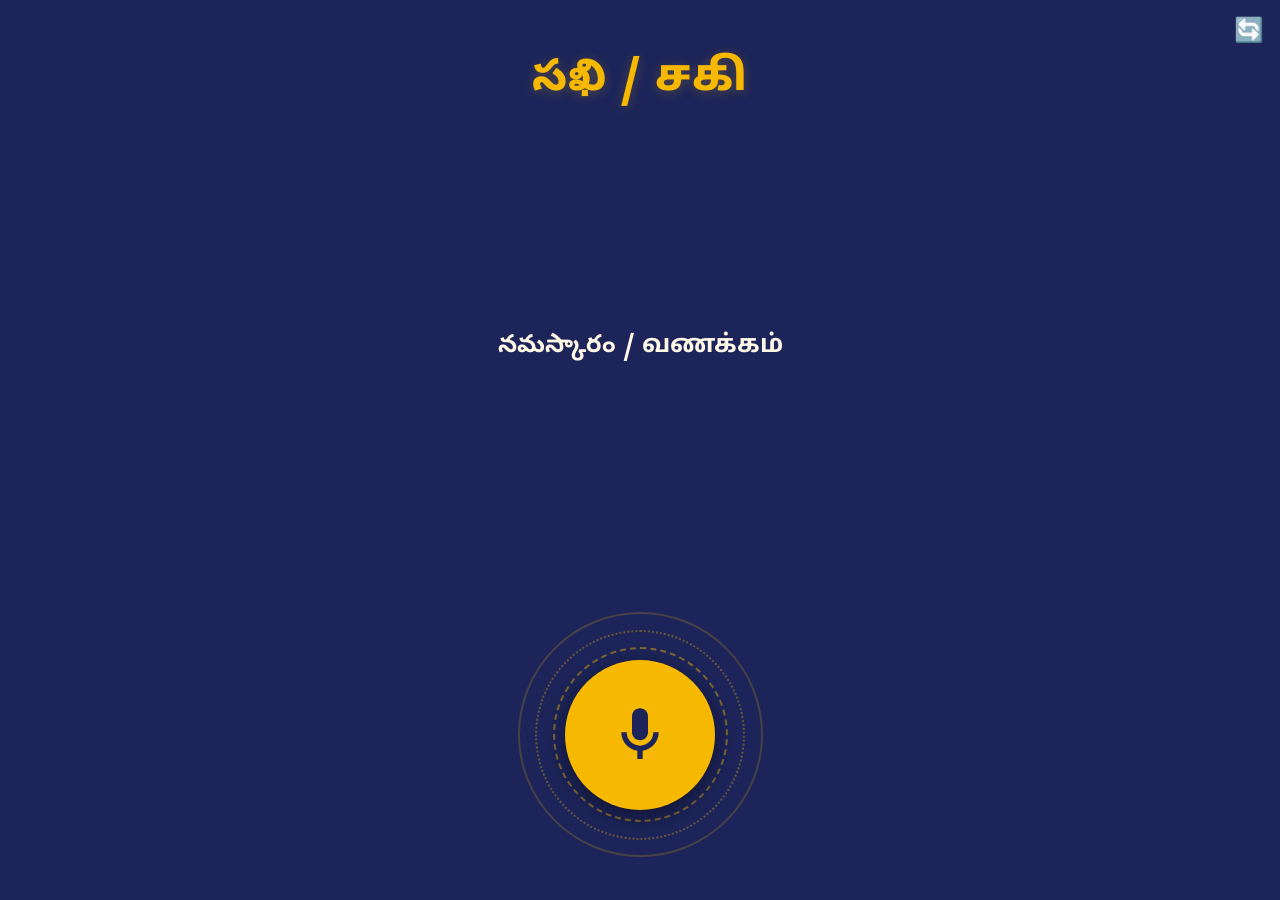
==== index.html @ 3a9aaf42 "Initial commit" ====
<!DOCTYPE html>
<html lang="te">
<head>
  <meta charset="UTF-8">
  <meta name="viewport" content="width=device-width, initial-scale=1.0, maximum-scale=1.0, user-scalable=no">
  <title>సఖి / சகி</title>
  <link rel="preconnect" href="https://fonts.googleapis.com">
  <link rel="preconnect" href="https://fonts.gstatic.com" crossorigin>
  <link href="https://fonts.googleapis.com/css2?family=Noto+Sans+Telugu:wght@400;600;700;800&family=Noto+Sans+Tamil:wght@400;600;700;800&display=swap" rel="stylesheet">
  <style>
    :root {
      --bg-color: #1c2459;
      --text-color: #fff8e7;
      --marigold: #f6b800;
      --rose: #e0457b;
      --white: #ffffff;
      --card-bg: rgba(255, 248, 231, 0.08);
      --border-color: rgba(246, 184, 0, 0.4);
    }

    * {
      box-sizing: border-box;
      margin: 0;
      padding: 0;
      -webkit-tap-highlight-color: transparent;
    }

    body {
      background-color: var(--bg-color);
      color: var(--text-color);
      font-family: 'Noto Sans Telugu', 'Noto Sans Tamil', sans-serif;
      min-height: 100vh;
      min-height: 100dvh;
      display: flex;
      flex-direction: column;
      align-items: center;
      justify-content: space-between;
      padding: 1.5rem 1rem;
      text-align: center;
      overflow-x: hidden;
      position: relative;
    }

    .reset-btn {
      position: absolute;
      top: 1rem;
      right: 1rem;
      font-size: 1.5rem;
      background: none;
      border: none;
      cursor: pointer;
      color: var(--text-color);
      transition: transform 0.2s;
    }
    .reset-btn:active {
      transform: rotate(90deg);
    }

    .app-container {
      width: 100%;
      max-width: 480px;
      display: flex;
      flex-direction: column;
      align-items: center;
      justify-content: space-between;
      flex: 1;
      gap: 1.25rem;
      margin-top: 2rem;
    }

    .header-section {
      width: 100%;
      display: flex;
      flex-direction: column;
      align-items: center;
      gap: 0.5rem;
    }

    .app-title {
      font-size: 2.75rem;
      font-weight: 800;
      color: var(--marigold);
      letter-spacing: 1px;
      line-height: 1.2;
      text-shadow: 0 2px 12px rgba(246, 184, 0, 0.25);
    }

    .caption-box {
      width: 100%;
      min-height: 5.5rem;
      display: flex;
      align-items: center;
      justify-content: center;
      padding: 0.5rem 1rem;
    }

    .caption-text {
      font-size: clamp(1.2rem, 4vw, 1.55rem);
      font-weight: 700;
      line-height: 1.6;
      color: var(--text-color);
      transition: color 0.3s ease;
      white-space: normal;
      word-wrap: break-word;
      overflow-wrap: break-word;
      text-align: center;
      max-width: 340px;
      margin: 0 auto;
    }

    .docs-container {
      width: 100%;
      display: flex;
      flex-wrap: wrap;
      justify-content: center;
      gap: 0.5rem;
      padding: 0 0.25rem;
      transition: opacity 0.3s ease;
    }

    .docs-container.hidden {
      display: none;
    }

    .doc-card {
      background: var(--card-bg);
      border: 2px solid var(--border-color);
      border-radius: 12px;
      padding: 0.6rem 0.4rem;
      display: flex;
      flex-direction: column;
      align-items: center;
      justify-content: center;
      gap: 0.25rem;
      min-width: 75px;
      flex: 1 1 calc(31% - 0.5rem);
      max-width: 105px;
    }

    .doc-emoji {
      font-size: 1.85rem;
      line-height: 1;
    }

    .doc-label {
      font-size: 0.82rem;
      font-weight: 700;
      color: var(--text-color);
      line-height: 1.25;
      text-align: center;
      white-space: normal;
      word-break: break-word;
    }

    .place-box {
      width: 100%;
      background: rgba(246, 184, 0, 0.1);
      border-left: 5px solid var(--marigold);
      border-radius: 8px;
      padding: 1rem 1.25rem;
      text-align: left;
      font-size: 1.15rem;
      font-weight: 600;
      line-height: 1.6;
      color: var(--text-color);
    }

    .place-box.hidden {
      display: none;
    }

    .voice-control-area {
      position: relative;
      display: flex;
      flex-direction: column;
      align-items: center;
      justify-content: center;
      margin: 1.5rem 0 1rem;
      width: 100%;
    }

    .mic-wrapper {
      position: relative;
      width: 250px;
      height: 250px;
      display: flex;
      align-items: center;
      justify-content: center;
    }

    .ring {
      position: absolute;
      border-radius: 50%;
      pointer-events: none;
      box-sizing: border-box;
      transition: all 0.4s ease;
    }

    .ring-1 {
      width: 175px;
      height: 175px;
      border: 2px dashed rgba(246, 184, 0, 0.45);
    }

    .ring-2 {
      width: 210px;
      height: 210px;
      border: 2px dotted rgba(246, 184, 0, 0.35);
    }

    .ring-3 {
      width: 245px;
      height: 245px;
      border: 2px solid rgba(246, 184, 0, 0.2);
    }

    .mic-button {
      width: 150px;
      height: 150px;
      border-radius: 50%;
      background-color: var(--marigold);
      color: #1c2459;
      border: none;
      cursor: pointer;
      display: flex;
      align-items: center;
      justify-content: center;
      position: relative;
      z-index: 5;
      box-shadow: 0 6px 20px rgba(0, 0, 0, 0.45);
      transition: transform 0.2s ease, background-color 0.3s ease, box-shadow 0.3s ease;
    }

    .mic-button:focus-visible {
      outline: 4px solid var(--white);
      outline-offset: 6px;
    }

    .mic-button:active {
      transform: scale(0.95);
    }

    .mic-icon {
      width: 64px;
      height: 64px;
      fill: #1c2459;
      transition: fill 0.3s ease;
    }

    .spinner-ring {
      display: none;
      position: absolute;
      width: 140px;
      height: 140px;
      border-radius: 50%;
      border: 6px solid rgba(28, 36, 89, 0.2);
      border-top-color: #1c2459;
      animation: spin 1s linear infinite;
    }

    .replay-button {
      background: transparent;
      border: 2px solid var(--border-color);
      color: var(--text-color);
      font-family: inherit;
      font-size: 1.15rem;
      font-weight: 700;
      padding: 0.65rem 1.6rem;
      border-radius: 9999px;
      cursor: pointer;
      display: inline-flex;
      align-items: center;
      gap: 0.5rem;
      margin-top: 0.75rem;
      transition: all 0.2s ease;
    }

    .replay-button:hover {
      background: rgba(246, 184, 0, 0.15);
      border-color: var(--marigold);
    }

    .replay-button:focus-visible {
      outline: 3px solid var(--marigold);
      outline-offset: 4px;
    }

    .replay-button:active {
      transform: scale(0.97);
    }

    .replay-button.hidden {
      visibility: hidden;
      opacity: 0;
      display: none;
    }

    .lang-buttons {
      display: flex;
      gap: 1.5rem;
      margin-top: 1rem;
      justify-content: center;
    }

    .lang-buttons.hidden {
      display: none;
    }

    .lang-btn {
      background: var(--card-bg);
      border: 2px solid var(--border-color);
      color: var(--text-color);
      padding: 0.75rem 1.5rem;
      border-radius: 8px;
      font-weight: bold;
      cursor: pointer;
      font-size: 1.35rem;
      font-family: inherit;
    }

    .lang-btn:hover {
      background: rgba(246, 184, 0, 0.15);
    }

    body.listening .mic-button {
      background-color: var(--rose);
      box-shadow: 0 0 30px rgba(224, 69, 123, 0.6);
    }

    body.listening .mic-icon { fill: var(--white); }
    body.listening .ring-1 { border: 3px solid var(--rose); animation: pulse-rose-1 1.6s cubic-bezier(0.25, 0.46, 0.45, 0.94) infinite; }
    body.listening .ring-2 { border: 2px solid var(--rose); animation: pulse-rose-2 1.6s cubic-bezier(0.25, 0.46, 0.45, 0.94) infinite 0.25s; }
    body.listening .ring-3 { border: 2px solid var(--rose); animation: pulse-rose-3 1.6s cubic-bezier(0.25, 0.46, 0.45, 0.94) infinite 0.5s; }

    body.thinking .mic-button { background-color: var(--marigold); }
    body.thinking .spinner-ring { display: block; }
    body.thinking .mic-icon { opacity: 0.35; }
    body.thinking .ring { opacity: 0.2; }

    body.speaking .mic-button { background-color: var(--marigold); }
    body.speaking .ring-1 { border: 3px solid var(--white); animation: pulse-white-1 1.8s ease-out infinite; }
    body.speaking .ring-2 { border: 2px solid var(--white); animation: pulse-white-2 1.8s ease-out infinite 0.3s; }
    body.speaking .ring-3 { border: 2px solid var(--white); animation: pulse-white-3 1.8s ease-out infinite 0.6s; }

    @keyframes spin { from { transform: rotate(0deg); } to { transform: rotate(360deg); } }
    @keyframes pulse-rose-1 { 0% { transform: scale(0.9); opacity: 0.9; } 50% { transform: scale(1.08); opacity: 0.5; } 100% { transform: scale(0.9); opacity: 0.9; } }
    @keyframes pulse-rose-2 { 0% { transform: scale(0.92); opacity: 0.7; } 50% { transform: scale(1.12); opacity: 0.35; } 100% { transform: scale(0.92); opacity: 0.7; } }
    @keyframes pulse-rose-3 { 0% { transform: scale(0.95); opacity: 0.5; } 50% { transform: scale(1.18); opacity: 0.15; } 100% { transform: scale(0.95); opacity: 0.5; } }
    @keyframes pulse-white-1 { 0% { transform: scale(1); opacity: 0.9; } 100% { transform: scale(1.15); opacity: 0; } }
    @keyframes pulse-white-2 { 0% { transform: scale(1); opacity: 0.8; } 100% { transform: scale(1.25); opacity: 0; } }
    @keyframes pulse-white-3 { 0% { transform: scale(1); opacity: 0.6; } 100% { transform: scale(1.35); opacity: 0; } }

    @media (prefers-reduced-motion: reduce) {
      .ring, .mic-button, .spinner-ring { animation: none !important; transition: none !important; }
    }
  </style>
</head>
<body class="idle">
  <button id="reset-btn" class="reset-btn" aria-label="Reset">🔄</button>
  <div class="app-container">
    <header class="header-section">
      <h1 class="app-title" id="app-title-el">సఖి / சகி</h1>
    </header>

    <section class="caption-box" aria-live="polite">
      <div id="caption" class="caption-text">నమస్కారం / வணக்கம்</div>
    </section>

    <section id="docs-container" class="docs-container hidden" aria-label="Documents"></section>
    <section id="place-box" class="place-box hidden" aria-live="polite"></section>

    <div id="lang-buttons" class="lang-buttons hidden">
      <button class="lang-btn" data-lang="te">తెలుగు</button>
      <button class="lang-btn" data-lang="ta">தமிழ்</button>
    </div>

    <div class="voice-control-area">
      <div class="mic-wrapper">
        <div class="ring ring-1"></div>
        <div class="ring ring-2"></div>
        <div class="ring ring-3"></div>
        <button id="mic-btn" class="mic-button" type="button" aria-label="మాట్లాడండి">
          <svg class="mic-icon" viewBox="0 0 24 24" focusable="false" aria-hidden="true">
            <path d="M12 14c1.66 0 3-1.34 3-3V5c0-1.66-1.34-3-3-3S9 3.34 9 5v6c0 1.66 1.34 3 3 3z"/>
            <path d="M17 11c0 2.76-2.24 5-5 5s-5-2.24-5-5H5c0 3.53 2.61 6.43 6 6.92V21h2v-3.08c3.39-.49 6-3.39 6-6.92h-2z"/>
          </svg>
          <div class="spinner-ring" aria-hidden="true"></div>
        </button>
      </div>

      <button id="replay-btn" class="replay-button hidden" type="button">
        🔁 మళ్ళీ చెప్పండి
      </button>
    </div>
  </div>

  <script>
    (function () {
      const body = document.body;
      const micBtn = document.getElementById('mic-btn');
      const replayBtn = document.getElementById('replay-btn');
      const resetBtn = document.getElementById('reset-btn');
      const captionEl = document.getElementById('caption');
      const docsContainer = document.getElementById('docs-container');
      const placeBox = document.getElementById('place-box');
      const langButtonsBox = document.getElementById('lang-buttons');
      const appTitleEl = document.getElementById('app-title-el');

      let conversationHistory = [];
      let currentState = 'idle'; // idle | listening | thinking | speaking
      let lastSpokenText = '';
      let currentAudio = null;
      let currentLang = null; // null | 'te' | 'ta'
      let detectRetries = 0;

      let mediaStream = null;
      let mediaRecorder = null;
      let audioChunks = [];
      let audioContext = null;
      let analyser = null;
      let silenceCheckInterval = null;
      let maxRecordingTimeout = null;
      let hasDetectedSpeech = false;
      let silenceStartTime = null;

      const UI_CONFIG = {
        "te": {
            "welcome_text": "నమస్కారం అమ్మా, నేను సఖిని. మీకు సహాయం చేస్తాను. ముందుగా చెప్పండి, మీ భర్త చనిపోయారా?",
            "ui_strings": {
                "idle": "నమస్కారం",
                "repeat": "🔁 మళ్ళీ వినండి",
                "didnt_hear": "మీరు చెప్పింది వినపడలేదు.",
                "error": "ఏదో తప్పు జరిగింది."
            },
            "doc_labels": {
                "aadhaar": { emoji: '🪪', label: 'ఆధార్ కార్డు' },
                "deathcert": { emoji: '📜', label: 'మరణ ధృవీకరణ పత్రం' },
                "ration": { emoji: '🍚', label: 'రేషన్ కార్డు' },
                "passbook": { emoji: '🏦', label: 'బ్యాంకు పాస్ బుక్' },
                "photo": { emoji: '📷', label: 'పాస్ పోర్ట్ ఫోటో' }
            }
        },
        "ta": {
            "welcome_text": "வணக்கம் அம்மா, நான் சகி. உங்களுக்கு உதவுகிறேன். முதலில் சொல்லுங்கள், உங்கள் கணவர் இறந்துவிட்டாரா?",
            "ui_strings": {
                "idle": "வணக்கம்",
                "repeat": "🔁 மீண்டும் சொல்லுங்கள்",
                "didnt_hear": "நீங்கள் சொல்வது கேட்கவில்லை.",
                "error": "ஏதோ தவறு நடந்துவிட்டது."
            },
            "doc_labels": {
                "aadhaar": { emoji: '🪪', label: 'ஆதார் அட்டை' },
                "deathcert": { emoji: '📜', label: 'இறப்பு சான்றிதழ்' },
                "ration": { emoji: '🍚', label: 'ரேஷன் அட்டை' },
                "passbook": { emoji: '🏦', label: 'வங்கி புத்தகம்' },
                "photo": { emoji: '📷', label: 'பாஸ்போர்ட் புகைப்படம்' }
            }
        }
      };

      function setState(newState) {
        currentState = newState;
        body.className = newState;
      }

      function setCaption(text) {
        captionEl.textContent = text;
      }

      function stopCurrentAudio() {
        if (currentAudio) {
          try {
            currentAudio.pause();
            currentAudio.currentTime = 0;
          } catch (e) {}
          currentAudio = null;
        }
      }

      async function speakText(text, onEndedCallback, langOverride) {
        stopCurrentAudio();
        setState('speaking');

        try {
          const langToUse = langOverride || currentLang || 'te';
          const res = await fetch('/api/tts', {
            method: 'POST',
            headers: { 'Content-Type': 'application/json' },
            body: JSON.stringify({ text: text, lang: langToUse })
          });

          if (!res.ok) throw new Error('TTS network error: ' + res.status);

          const blob = await res.blob();
          const audioUrl = URL.createObjectURL(blob);
          const audio = new Audio(audioUrl);
          currentAudio = audio;

          audio.onended = function () {
            currentAudio = null;
            if (onEndedCallback) {
              onEndedCallback();
            } else {
              setState('idle');
            }
          };

          audio.onerror = function () {
            currentAudio = null;
            setState('idle');
            if (onEndedCallback) onEndedCallback();
          };

          await audio.play();
        } catch (err) {
          console.error('TTS playback error:', err);
          setState('idle');
          if (onEndedCallback) onEndedCallback();
        }
      }

      function speakBilingualPrompt(onEndedCallback) {
        speakText("తెలుగు కోసం నమస్కారం అనండి.", function() {
          speakText("தமிழுக்கு வணக்கம் என்று சொல்லுங்கள்.", function() {
            if (onEndedCallback) onEndedCallback();
          }, "ta");
        }, "te");
      }

      function renderDocs(docsList) {
        docsContainer.innerHTML = '';
        if (!Array.isArray(docsList) || docsList.length === 0 || !currentLang) {
          docsContainer.classList.add('hidden');
          return;
        }

        const map = UI_CONFIG[currentLang].doc_labels;
        let addedCount = 0;
        docsList.forEach(function (docKey) {
          const key = String(docKey).toLowerCase().trim();
          if (map[key]) {
            addedCount++;
            const card = document.createElement('div');
            card.className = 'doc-card';
            card.innerHTML = `
              <span class="doc-emoji" aria-hidden="true">${map[key].emoji}</span>
              <span class="doc-label">${map[key].label}</span>
            `;
            docsContainer.appendChild(card);
          }
        });

        if (addedCount > 0) docsContainer.classList.remove('hidden');
        else docsContainer.classList.add('hidden');
      }

      function renderPlace(placeText) {
        if (placeText && placeText.trim().length > 0) {
          placeBox.textContent = placeText.trim();
          placeBox.classList.remove('hidden');
        } else {
          placeBox.textContent = '';
          placeBox.classList.add('hidden');
        }
      }

      function lockLanguage(lang) {
        currentLang = lang;
        langButtonsBox.classList.add('hidden');
        const config = UI_CONFIG[lang];
        appTitleEl.textContent = lang === 'te' ? 'సఖి' : 'சகி';
        replayBtn.textContent = config.ui_strings.repeat;
        setCaption(config.welcome_text);
        lastSpokenText = config.welcome_text;
        replayBtn.classList.remove('hidden');
        
        speakText(config.welcome_text, function() {
            startListening();
        });
      }

      function resetApp() {
        stopCurrentAudio();
        stopListening();
        currentLang = null;
        detectRetries = 0;
        conversationHistory = [];
        lastSpokenText = '';
        setCaption("నమస్కారం / வணக்கம்");
        appTitleEl.textContent = "సఖి / சகி";
        docsContainer.classList.add('hidden');
        placeBox.classList.add('hidden');
        replayBtn.classList.add('hidden');
        langButtonsBox.classList.add('hidden');
        setState('idle');
      }

      resetBtn.addEventListener('click', resetApp);

      document.querySelectorAll('.lang-btn').forEach(btn => {
        btn.addEventListener('click', function() {
          const lang = this.getAttribute('data-lang');
          lockLanguage(lang);
        });
      });

      async function startListening() {
        stopCurrentAudio();
        setState('listening');
        audioChunks = [];
        hasDetectedSpeech = false;
        silenceStartTime = null;

        const recordingStartTime = Date.now();
        let ambientNoiseBaseline = 10;
        let ambientSamples = [];

        try {
          mediaStream = await navigator.mediaDevices.getUserMedia({
            audio: { echoCancellation: true, noiseSuppression: true, autoGainControl: true }
          });

          let mimeType = 'audio/webm';
          if (typeof MediaRecorder.isTypeSupported === 'function') {
            if (MediaRecorder.isTypeSupported('audio/webm;codecs=opus')) mimeType = 'audio/webm;codecs=opus';
            else if (MediaRecorder.isTypeSupported('audio/mp4')) mimeType = 'audio/mp4';
            else if (MediaRecorder.isTypeSupported('audio/ogg;codecs=opus')) mimeType = 'audio/ogg;codecs=opus';
          }

          mediaRecorder = new MediaRecorder(mediaStream, { mimeType: mimeType });

          const AudioContextClass = window.AudioContext || window.webkitAudioContext;
          if (AudioContextClass) {
            audioContext = new AudioContextClass();
            if (audioContext.state === 'suspended') await audioContext.resume();
            const source = audioContext.createMediaStreamSource(mediaStream);
            analyser = audioContext.createAnalyser();
            analyser.fftSize = 256;
            analyser.smoothingTimeConstant = 0.4;
            source.connect(analyser);

            const bufferLength = analyser.frequencyBinCount;
            const dataArray = new Uint8Array(bufferLength);
            const ring1 = document.querySelector('.ring-1');
            const ring2 = document.querySelector('.ring-2');

            silenceCheckInterval = setInterval(function () {
              if (currentState !== 'listening') return;
              analyser.getByteFrequencyData(dataArray);
              let sum = 0;
              for (let i = 0; i < bufferLength; i++) sum += dataArray[i];
              const averageVolume = sum / bufferLength;
              const elapsedMs = Date.now() - recordingStartTime;

              if (elapsedMs < 400) {
                ambientSamples.push(averageVolume);
                if (ambientSamples.length > 3) {
                  const ambSum = ambientSamples.reduce((a, b) => a + b, 0);
                  ambientNoiseBaseline = Math.max(8, ambSum / ambientSamples.length);
                }
                return;
              }

              const speechTrigger = Math.max(14, ambientNoiseBaseline + 6);
              const silenceTrigger = Math.max(10, ambientNoiseBaseline + 2);

              if (ring1 && ring2) {
                const voiceScale = Math.min(1.22, 1 + (averageVolume / 180));
                ring1.style.transform = `scale(${voiceScale})`;
              }

              if (averageVolume > speechTrigger) {
                hasDetectedSpeech = true;
                silenceStartTime = null;
              } else if (hasDetectedSpeech && averageVolume < silenceTrigger) {
                if (elapsedMs > 1200) {
                  const now = Date.now();
                  if (!silenceStartTime) silenceStartTime = now;
                  else if (now - silenceStartTime > 1400) {
                    stopListening();
                  }
                }
              } else if (hasDetectedSpeech && averageVolume >= silenceTrigger) {
                silenceStartTime = null;
              }
            }, 60);
          }

          maxRecordingTimeout = setTimeout(function () {
            if (currentState === 'listening') stopListening();
          }, 15000);

          mediaRecorder.ondataavailable = function (e) {
            if (e.data && e.data.size > 0) audioChunks.push(e.data);
          };

          mediaRecorder.onstop = async function () {
            cleanupAudioNodes();
            const audioBlob = new Blob(audioChunks, { type: mimeType });
            await processAudioRecording(audioBlob);
          };

          mediaRecorder.start(200);
        } catch (err) {
          console.error('Mic access error:', err);
          cleanupAudioNodes();
          const errText = currentLang ? UI_CONFIG[currentLang].ui_strings.error : "Error";
          setCaption(errText);
          speakText(errText);
        }
      }

      function cleanupAudioNodes() {
        if (silenceCheckInterval) { clearInterval(silenceCheckInterval); silenceCheckInterval = null; }
        if (maxRecordingTimeout) { clearTimeout(maxRecordingTimeout); maxRecordingTimeout = null; }
        if (audioContext) { try { audioContext.close(); } catch (e) {} audioContext = null; analyser = null; }
        if (mediaStream) { mediaStream.getTracks().forEach(track => track.stop()); mediaStream = null; }
      }

      function stopListening() {
        if (mediaRecorder && mediaRecorder.state !== 'inactive') mediaRecorder.stop();
      }

      async function processAudioRecording(audioBlob) {
        setState('thinking');

        try {
          const formData = new FormData();
          const fileExtension = audioBlob.type.includes('mp4') ? 'm4a' : 'webm';
          formData.append('audio', audioBlob, 'speech.' + fileExtension);

          if (!currentLang) {
            const detectRes = await fetch('/api/detect', { method: 'POST', body: formData });
            if (!detectRes.ok) throw new Error('Detect API error');
            const detectData = await detectRes.json();
            
            if (detectData.lang) {
              lockLanguage(detectData.lang);
              return;
            } else {
              detectRetries++;
              if (detectRetries <= 2) {
                  setCaption("నమస్కారం / வணக்கம்");
                  speakBilingualPrompt(function() {
                      startListening();
                  });
                  langButtonsBox.classList.remove('hidden');
              } else {
                  setCaption("నమస్కారం / வணக்கம்");
                  langButtonsBox.classList.remove('hidden');
                  setState('idle');
              }
              return;
            }
          }

          formData.append('lang', currentLang);
          const sttRes = await fetch('/api/stt', { method: 'POST', body: formData });

          if (!sttRes.ok) throw new Error('STT error: ' + sttRes.status);
          const sttData = await sttRes.json();
          const userTranscript = (sttData.text || '').trim();

          const strings = UI_CONFIG[currentLang].ui_strings;

          if (!userTranscript) {
            setCaption(strings.didnt_hear);
            lastSpokenText = strings.didnt_hear;
            replayBtn.classList.remove('hidden');
            speakText(strings.didnt_hear);
            return;
          }

          conversationHistory.push({ role: 'user', content: userTranscript });

          const chatRes = await fetch('/api/chat', {
            method: 'POST',
            headers: { 'Content-Type': 'application/json' },
            body: JSON.stringify({ messages: conversationHistory, lang: currentLang })
          });

          if (!chatRes.ok) throw new Error('Chat error: ' + chatRes.status);

          const chatData = await chatRes.json();
          const reply = (chatData.reply || '').trim();
          const docs = chatData.docs || [];
          const place = (chatData.place || '').trim();

          setCaption(reply);
          renderDocs(docs);
          renderPlace(place);

          conversationHistory.push({ role: 'assistant', content: reply });

          let textToSpeak = reply;
          if (place) textToSpeak += ' ' + place;

          lastSpokenText = textToSpeak;
          replayBtn.classList.remove('hidden');

          speakText(textToSpeak);
        } catch (err) {
          console.error('Processing error:', err);
          const errStr = currentLang ? UI_CONFIG[currentLang].ui_strings.error : "Error";
          setCaption(errStr);
          lastSpokenText = errStr;
          replayBtn.classList.remove('hidden');
          speakText(errStr);
        }
      }

      micBtn.addEventListener('click', function () {
        if (currentState === 'thinking') return;
        if (currentState === 'listening') { stopListening(); return; }
        if (currentState === 'speaking') { stopCurrentAudio(); startListening(); return; }

        if (!currentLang && detectRetries === 0) {
          speakBilingualPrompt(function () {
            startListening();
          });
          detectRetries = 1;
        } else {
          startListening();
        }
      });

      replayBtn.addEventListener('click', function () {
        if (currentState === 'thinking') return;
        if (lastSpokenText) speakText(lastSpokenText);
      });
    })();
  </script>
</body>
</html>
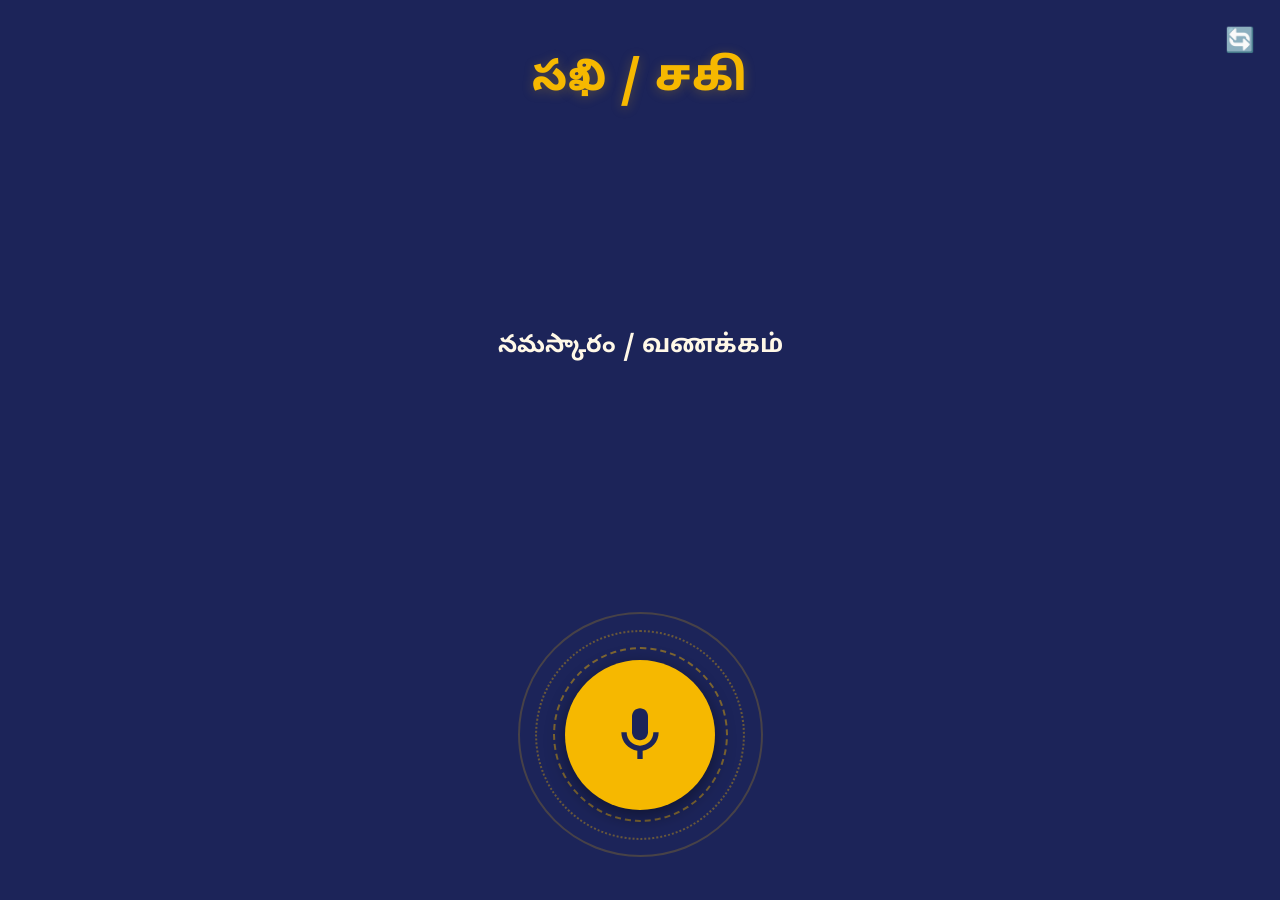
==== commit 271931d1: "Refactor Sakhi for AI code evaluation" ====
--- a/index.html
+++ b/index.html
@@ -1,377 +1,31 @@
 <!DOCTYPE html>
-<html lang="te">
+<html lang="en">
 <head>
   <meta charset="UTF-8">
   <meta name="viewport" content="width=device-width, initial-scale=1.0, maximum-scale=1.0, user-scalable=no">
-  <title>సఖి / சகி</title>
+  <title>Sakhi / சகி</title>
   <link rel="preconnect" href="https://fonts.googleapis.com">
   <link rel="preconnect" href="https://fonts.gstatic.com" crossorigin>
   <link href="https://fonts.googleapis.com/css2?family=Noto+Sans+Telugu:wght@400;600;700;800&family=Noto+Sans+Tamil:wght@400;600;700;800&display=swap" rel="stylesheet">
-  <style>
-    :root {
-      --bg-color: #1c2459;
-      --text-color: #fff8e7;
-      --marigold: #f6b800;
-      --rose: #e0457b;
-      --white: #ffffff;
-      --card-bg: rgba(255, 248, 231, 0.08);
-      --border-color: rgba(246, 184, 0, 0.4);
-    }
-
-    * {
-      box-sizing: border-box;
-      margin: 0;
-      padding: 0;
-      -webkit-tap-highlight-color: transparent;
-    }
-
-    body {
-      background-color: var(--bg-color);
-      color: var(--text-color);
-      font-family: 'Noto Sans Telugu', 'Noto Sans Tamil', sans-serif;
-      min-height: 100vh;
-      min-height: 100dvh;
-      display: flex;
-      flex-direction: column;
-      align-items: center;
-      justify-content: space-between;
-      padding: 1.5rem 1rem;
-      text-align: center;
-      overflow-x: hidden;
-      position: relative;
-    }
-
-    .reset-btn {
-      position: absolute;
-      top: 1rem;
-      right: 1rem;
-      font-size: 1.5rem;
-      background: none;
-      border: none;
-      cursor: pointer;
-      color: var(--text-color);
-      transition: transform 0.2s;
-    }
-    .reset-btn:active {
-      transform: rotate(90deg);
-    }
-
-    .app-container {
-      width: 100%;
-      max-width: 480px;
-      display: flex;
-      flex-direction: column;
-      align-items: center;
-      justify-content: space-between;
-      flex: 1;
-      gap: 1.25rem;
-      margin-top: 2rem;
-    }
-
-    .header-section {
-      width: 100%;
-      display: flex;
-      flex-direction: column;
-      align-items: center;
-      gap: 0.5rem;
-    }
-
-    .app-title {
-      font-size: 2.75rem;
-      font-weight: 800;
-      color: var(--marigold);
-      letter-spacing: 1px;
-      line-height: 1.2;
-      text-shadow: 0 2px 12px rgba(246, 184, 0, 0.25);
-    }
-
-    .caption-box {
-      width: 100%;
-      min-height: 5.5rem;
-      display: flex;
-      align-items: center;
-      justify-content: center;
-      padding: 0.5rem 1rem;
-    }
-
-    .caption-text {
-      font-size: clamp(1.2rem, 4vw, 1.55rem);
-      font-weight: 700;
-      line-height: 1.6;
-      color: var(--text-color);
-      transition: color 0.3s ease;
-      white-space: normal;
-      word-wrap: break-word;
-      overflow-wrap: break-word;
-      text-align: center;
-      max-width: 340px;
-      margin: 0 auto;
-    }
-
-    .docs-container {
-      width: 100%;
-      display: flex;
-      flex-wrap: wrap;
-      justify-content: center;
-      gap: 0.5rem;
-      padding: 0 0.25rem;
-      transition: opacity 0.3s ease;
-    }
-
-    .docs-container.hidden {
-      display: none;
-    }
-
-    .doc-card {
-      background: var(--card-bg);
-      border: 2px solid var(--border-color);
-      border-radius: 12px;
-      padding: 0.6rem 0.4rem;
-      display: flex;
-      flex-direction: column;
-      align-items: center;
-      justify-content: center;
-      gap: 0.25rem;
-      min-width: 75px;
-      flex: 1 1 calc(31% - 0.5rem);
-      max-width: 105px;
-    }
-
-    .doc-emoji {
-      font-size: 1.85rem;
-      line-height: 1;
-    }
-
-    .doc-label {
-      font-size: 0.82rem;
-      font-weight: 700;
-      color: var(--text-color);
-      line-height: 1.25;
-      text-align: center;
-      white-space: normal;
-      word-break: break-word;
-    }
-
-    .place-box {
-      width: 100%;
-      background: rgba(246, 184, 0, 0.1);
-      border-left: 5px solid var(--marigold);
-      border-radius: 8px;
-      padding: 1rem 1.25rem;
-      text-align: left;
-      font-size: 1.15rem;
-      font-weight: 600;
-      line-height: 1.6;
-      color: var(--text-color);
-    }
-
-    .place-box.hidden {
-      display: none;
-    }
-
-    .voice-control-area {
-      position: relative;
-      display: flex;
-      flex-direction: column;
-      align-items: center;
-      justify-content: center;
-      margin: 1.5rem 0 1rem;
-      width: 100%;
-    }
-
-    .mic-wrapper {
-      position: relative;
-      width: 250px;
-      height: 250px;
-      display: flex;
-      align-items: center;
-      justify-content: center;
-    }
-
-    .ring {
-      position: absolute;
-      border-radius: 50%;
-      pointer-events: none;
-      box-sizing: border-box;
-      transition: all 0.4s ease;
-    }
-
-    .ring-1 {
-      width: 175px;
-      height: 175px;
-      border: 2px dashed rgba(246, 184, 0, 0.45);
-    }
-
-    .ring-2 {
-      width: 210px;
-      height: 210px;
-      border: 2px dotted rgba(246, 184, 0, 0.35);
-    }
-
-    .ring-3 {
-      width: 245px;
-      height: 245px;
-      border: 2px solid rgba(246, 184, 0, 0.2);
-    }
-
-    .mic-button {
-      width: 150px;
-      height: 150px;
-      border-radius: 50%;
-      background-color: var(--marigold);
-      color: #1c2459;
-      border: none;
-      cursor: pointer;
-      display: flex;
-      align-items: center;
-      justify-content: center;
-      position: relative;
-      z-index: 5;
-      box-shadow: 0 6px 20px rgba(0, 0, 0, 0.45);
-      transition: transform 0.2s ease, background-color 0.3s ease, box-shadow 0.3s ease;
-    }
-
-    .mic-button:focus-visible {
-      outline: 4px solid var(--white);
-      outline-offset: 6px;
-    }
-
-    .mic-button:active {
-      transform: scale(0.95);
-    }
-
-    .mic-icon {
-      width: 64px;
-      height: 64px;
-      fill: #1c2459;
-      transition: fill 0.3s ease;
-    }
-
-    .spinner-ring {
-      display: none;
-      position: absolute;
-      width: 140px;
-      height: 140px;
-      border-radius: 50%;
-      border: 6px solid rgba(28, 36, 89, 0.2);
-      border-top-color: #1c2459;
-      animation: spin 1s linear infinite;
-    }
-
-    .replay-button {
-      background: transparent;
-      border: 2px solid var(--border-color);
-      color: var(--text-color);
-      font-family: inherit;
-      font-size: 1.15rem;
-      font-weight: 700;
-      padding: 0.65rem 1.6rem;
-      border-radius: 9999px;
-      cursor: pointer;
-      display: inline-flex;
-      align-items: center;
-      gap: 0.5rem;
-      margin-top: 0.75rem;
-      transition: all 0.2s ease;
-    }
-
-    .replay-button:hover {
-      background: rgba(246, 184, 0, 0.15);
-      border-color: var(--marigold);
-    }
-
-    .replay-button:focus-visible {
-      outline: 3px solid var(--marigold);
-      outline-offset: 4px;
-    }
-
-    .replay-button:active {
-      transform: scale(0.97);
-    }
-
-    .replay-button.hidden {
-      visibility: hidden;
-      opacity: 0;
-      display: none;
-    }
-
-    .lang-buttons {
-      display: flex;
-      gap: 1.5rem;
-      margin-top: 1rem;
-      justify-content: center;
-    }
-
-    .lang-buttons.hidden {
-      display: none;
-    }
-
-    .lang-btn {
-      background: var(--card-bg);
-      border: 2px solid var(--border-color);
-      color: var(--text-color);
-      padding: 0.75rem 1.5rem;
-      border-radius: 8px;
-      font-weight: bold;
-      cursor: pointer;
-      font-size: 1.35rem;
-      font-family: inherit;
-    }
-
-    .lang-btn:hover {
-      background: rgba(246, 184, 0, 0.15);
-    }
-
-    body.listening .mic-button {
-      background-color: var(--rose);
-      box-shadow: 0 0 30px rgba(224, 69, 123, 0.6);
-    }
-
-    body.listening .mic-icon { fill: var(--white); }
-    body.listening .ring-1 { border: 3px solid var(--rose); animation: pulse-rose-1 1.6s cubic-bezier(0.25, 0.46, 0.45, 0.94) infinite; }
-    body.listening .ring-2 { border: 2px solid var(--rose); animation: pulse-rose-2 1.6s cubic-bezier(0.25, 0.46, 0.45, 0.94) infinite 0.25s; }
-    body.listening .ring-3 { border: 2px solid var(--rose); animation: pulse-rose-3 1.6s cubic-bezier(0.25, 0.46, 0.45, 0.94) infinite 0.5s; }
-
-    body.thinking .mic-button { background-color: var(--marigold); }
-    body.thinking .spinner-ring { display: block; }
-    body.thinking .mic-icon { opacity: 0.35; }
-    body.thinking .ring { opacity: 0.2; }
-
-    body.speaking .mic-button { background-color: var(--marigold); }
-    body.speaking .ring-1 { border: 3px solid var(--white); animation: pulse-white-1 1.8s ease-out infinite; }
-    body.speaking .ring-2 { border: 2px solid var(--white); animation: pulse-white-2 1.8s ease-out infinite 0.3s; }
-    body.speaking .ring-3 { border: 2px solid var(--white); animation: pulse-white-3 1.8s ease-out infinite 0.6s; }
-
-    @keyframes spin { from { transform: rotate(0deg); } to { transform: rotate(360deg); } }
-    @keyframes pulse-rose-1 { 0% { transform: scale(0.9); opacity: 0.9; } 50% { transform: scale(1.08); opacity: 0.5; } 100% { transform: scale(0.9); opacity: 0.9; } }
-    @keyframes pulse-rose-2 { 0% { transform: scale(0.92); opacity: 0.7; } 50% { transform: scale(1.12); opacity: 0.35; } 100% { transform: scale(0.92); opacity: 0.7; } }
-    @keyframes pulse-rose-3 { 0% { transform: scale(0.95); opacity: 0.5; } 50% { transform: scale(1.18); opacity: 0.15; } 100% { transform: scale(0.95); opacity: 0.5; } }
-    @keyframes pulse-white-1 { 0% { transform: scale(1); opacity: 0.9; } 100% { transform: scale(1.15); opacity: 0; } }
-    @keyframes pulse-white-2 { 0% { transform: scale(1); opacity: 0.8; } 100% { transform: scale(1.25); opacity: 0; } }
-    @keyframes pulse-white-3 { 0% { transform: scale(1); opacity: 0.6; } 100% { transform: scale(1.35); opacity: 0; } }
-
-    @media (prefers-reduced-motion: reduce) {
-      .ring, .mic-button, .spinner-ring { animation: none !important; transition: none !important; }
-    }
-  </style>
+  <link rel="stylesheet" href="/static/styles.css">
 </head>
 <body class="idle">
-  <button id="reset-btn" class="reset-btn" aria-label="Reset">🔄</button>
+  <button id="reset-btn" class="reset-btn" aria-label="Reset Application">🔄</button>
   <div class="app-container">
     <header class="header-section">
       <h1 class="app-title" id="app-title-el">సఖి / சகி</h1>
     </header>
 
-    <section class="caption-box" aria-live="polite">
+    <section class="caption-box" aria-live="assertive" aria-atomic="true">
       <div id="caption" class="caption-text">నమస్కారం / வணக்கம்</div>
     </section>
 
     <section id="docs-container" class="docs-container hidden" aria-label="Documents"></section>
     <section id="place-box" class="place-box hidden" aria-live="polite"></section>
 
-    <div id="lang-buttons" class="lang-buttons hidden">
-      <button class="lang-btn" data-lang="te">తెలుగు</button>
-      <button class="lang-btn" data-lang="ta">தமிழ்</button>
+    <div id="lang-buttons" class="lang-buttons hidden" role="group" aria-label="Language selection">
+      <button class="lang-btn" data-lang="te" aria-label="Select Telugu">తెలుగు</button>
+      <button class="lang-btn" data-lang="ta" aria-label="Select Tamil">தமிழ்</button>
     </div>
 
     <div class="voice-control-area">
@@ -379,7 +33,7 @@
         <div class="ring ring-1"></div>
         <div class="ring ring-2"></div>
         <div class="ring ring-3"></div>
-        <button id="mic-btn" class="mic-button" type="button" aria-label="మాట్లాడండి">
+        <button id="mic-btn" class="mic-button" type="button" aria-label="Tap to speak" aria-pressed="false">
           <svg class="mic-icon" viewBox="0 0 24 24" focusable="false" aria-hidden="true">
             <path d="M12 14c1.66 0 3-1.34 3-3V5c0-1.66-1.34-3-3-3S9 3.34 9 5v6c0 1.66 1.34 3 3 3z"/>
             <path d="M17 11c0 2.76-2.24 5-5 5s-5-2.24-5-5H5c0 3.53 2.61 6.43 6 6.92V21h2v-3.08c3.39-.49 6-3.39 6-6.92h-2z"/>
@@ -388,447 +42,12 @@
         </button>
       </div>
 
-      <button id="replay-btn" class="replay-button hidden" type="button">
+      <button id="replay-btn" class="replay-button hidden" type="button" aria-label="Replay audio">
         🔁 మళ్ళీ చెప్పండి
       </button>
     </div>
   </div>
 
-  <script>
-    (function () {
-      const body = document.body;
-      const micBtn = document.getElementById('mic-btn');
-      const replayBtn = document.getElementById('replay-btn');
-      const resetBtn = document.getElementById('reset-btn');
-      const captionEl = document.getElementById('caption');
-      const docsContainer = document.getElementById('docs-container');
-      const placeBox = document.getElementById('place-box');
-      const langButtonsBox = document.getElementById('lang-buttons');
-      const appTitleEl = document.getElementById('app-title-el');
-
-      let conversationHistory = [];
-      let currentState = 'idle'; // idle | listening | thinking | speaking
-      let lastSpokenText = '';
-      let currentAudio = null;
-      let currentLang = null; // null | 'te' | 'ta'
-      let detectRetries = 0;
-
-      let mediaStream = null;
-      let mediaRecorder = null;
-      let audioChunks = [];
-      let audioContext = null;
-      let analyser = null;
-      let silenceCheckInterval = null;
-      let maxRecordingTimeout = null;
-      let hasDetectedSpeech = false;
-      let silenceStartTime = null;
-
-      const UI_CONFIG = {
-        "te": {
-            "welcome_text": "నమస్కారం అమ్మా, నేను సఖిని. మీకు సహాయం చేస్తాను. ముందుగా చెప్పండి, మీ భర్త చనిపోయారా?",
-            "ui_strings": {
-                "idle": "నమస్కారం",
-                "repeat": "🔁 మళ్ళీ వినండి",
-                "didnt_hear": "మీరు చెప్పింది వినపడలేదు.",
-                "error": "ఏదో తప్పు జరిగింది."
-            },
-            "doc_labels": {
-                "aadhaar": { emoji: '🪪', label: 'ఆధార్ కార్డు' },
-                "deathcert": { emoji: '📜', label: 'మరణ ధృవీకరణ పత్రం' },
-                "ration": { emoji: '🍚', label: 'రేషన్ కార్డు' },
-                "passbook": { emoji: '🏦', label: 'బ్యాంకు పాస్ బుక్' },
-                "photo": { emoji: '📷', label: 'పాస్ పోర్ట్ ఫోటో' }
-            }
-        },
-        "ta": {
-            "welcome_text": "வணக்கம் அம்மா, நான் சகி. உங்களுக்கு உதவுகிறேன். முதலில் சொல்லுங்கள், உங்கள் கணவர் இறந்துவிட்டாரா?",
-            "ui_strings": {
-                "idle": "வணக்கம்",
-                "repeat": "🔁 மீண்டும் சொல்லுங்கள்",
-                "didnt_hear": "நீங்கள் சொல்வது கேட்கவில்லை.",
-                "error": "ஏதோ தவறு நடந்துவிட்டது."
-            },
-            "doc_labels": {
-                "aadhaar": { emoji: '🪪', label: 'ஆதார் அட்டை' },
-                "deathcert": { emoji: '📜', label: 'இறப்பு சான்றிதழ்' },
-                "ration": { emoji: '🍚', label: 'ரேஷன் அட்டை' },
-                "passbook": { emoji: '🏦', label: 'வங்கி புத்தகம்' },
-                "photo": { emoji: '📷', label: 'பாஸ்போர்ட் புகைப்படம்' }
-            }
-        }
-      };
-
-      function setState(newState) {
-        currentState = newState;
-        body.className = newState;
-      }
-
-      function setCaption(text) {
-        captionEl.textContent = text;
-      }
-
-      function stopCurrentAudio() {
-        if (currentAudio) {
-          try {
-            currentAudio.pause();
-            currentAudio.currentTime = 0;
-          } catch (e) {}
-          currentAudio = null;
-        }
-      }
-
-      async function speakText(text, onEndedCallback, langOverride) {
-        stopCurrentAudio();
-        setState('speaking');
-
-        try {
-          const langToUse = langOverride || currentLang || 'te';
-          const res = await fetch('/api/tts', {
-            method: 'POST',
-            headers: { 'Content-Type': 'application/json' },
-            body: JSON.stringify({ text: text, lang: langToUse })
-          });
-
-          if (!res.ok) throw new Error('TTS network error: ' + res.status);
-
-          const blob = await res.blob();
-          const audioUrl = URL.createObjectURL(blob);
-          const audio = new Audio(audioUrl);
-          currentAudio = audio;
-
-          audio.onended = function () {
-            currentAudio = null;
-            if (onEndedCallback) {
-              onEndedCallback();
-            } else {
-              setState('idle');
-            }
-          };
-
-          audio.onerror = function () {
-            currentAudio = null;
-            setState('idle');
-            if (onEndedCallback) onEndedCallback();
-          };
-
-          await audio.play();
-        } catch (err) {
-          console.error('TTS playback error:', err);
-          setState('idle');
-          if (onEndedCallback) onEndedCallback();
-        }
-      }
-
-      function speakBilingualPrompt(onEndedCallback) {
-        speakText("తెలుగు కోసం నమస్కారం అనండి.", function() {
-          speakText("தமிழுக்கு வணக்கம் என்று சொல்லுங்கள்.", function() {
-            if (onEndedCallback) onEndedCallback();
-          }, "ta");
-        }, "te");
-      }
-
-      function renderDocs(docsList) {
-        docsContainer.innerHTML = '';
-        if (!Array.isArray(docsList) || docsList.length === 0 || !currentLang) {
-          docsContainer.classList.add('hidden');
-          return;
-        }
-
-        const map = UI_CONFIG[currentLang].doc_labels;
-        let addedCount = 0;
-        docsList.forEach(function (docKey) {
-          const key = String(docKey).toLowerCase().trim();
-          if (map[key]) {
-            addedCount++;
-            const card = document.createElement('div');
-            card.className = 'doc-card';
-            card.innerHTML = `
-              <span class="doc-emoji" aria-hidden="true">${map[key].emoji}</span>
-              <span class="doc-label">${map[key].label}</span>
-            `;
-            docsContainer.appendChild(card);
-          }
-        });
-
-        if (addedCount > 0) docsContainer.classList.remove('hidden');
-        else docsContainer.classList.add('hidden');
-      }
-
-      function renderPlace(placeText) {
-        if (placeText && placeText.trim().length > 0) {
-          placeBox.textContent = placeText.trim();
-          placeBox.classList.remove('hidden');
-        } else {
-          placeBox.textContent = '';
-          placeBox.classList.add('hidden');
-        }
-      }
-
-      function lockLanguage(lang) {
-        currentLang = lang;
-        langButtonsBox.classList.add('hidden');
-        const config = UI_CONFIG[lang];
-        appTitleEl.textContent = lang === 'te' ? 'సఖి' : 'சகி';
-        replayBtn.textContent = config.ui_strings.repeat;
-        setCaption(config.welcome_text);
-        lastSpokenText = config.welcome_text;
-        replayBtn.classList.remove('hidden');
-        
-        speakText(config.welcome_text, function() {
-            startListening();
-        });
-      }
-
-      function resetApp() {
-        stopCurrentAudio();
-        stopListening();
-        currentLang = null;
-        detectRetries = 0;
-        conversationHistory = [];
-        lastSpokenText = '';
-        setCaption("నమస్కారం / வணக்கம்");
-        appTitleEl.textContent = "సఖి / சகி";
-        docsContainer.classList.add('hidden');
-        placeBox.classList.add('hidden');
-        replayBtn.classList.add('hidden');
-        langButtonsBox.classList.add('hidden');
-        setState('idle');
-      }
-
-      resetBtn.addEventListener('click', resetApp);
-
-      document.querySelectorAll('.lang-btn').forEach(btn => {
-        btn.addEventListener('click', function() {
-          const lang = this.getAttribute('data-lang');
-          lockLanguage(lang);
-        });
-      });
-
-      async function startListening() {
-        stopCurrentAudio();
-        setState('listening');
-        audioChunks = [];
-        hasDetectedSpeech = false;
-        silenceStartTime = null;
-
-        const recordingStartTime = Date.now();
-        let ambientNoiseBaseline = 10;
-        let ambientSamples = [];
-
-        try {
-          mediaStream = await navigator.mediaDevices.getUserMedia({
-            audio: { echoCancellation: true, noiseSuppression: true, autoGainControl: true }
-          });
-
-          let mimeType = 'audio/webm';
-          if (typeof MediaRecorder.isTypeSupported === 'function') {
-            if (MediaRecorder.isTypeSupported('audio/webm;codecs=opus')) mimeType = 'audio/webm;codecs=opus';
-            else if (MediaRecorder.isTypeSupported('audio/mp4')) mimeType = 'audio/mp4';
-            else if (MediaRecorder.isTypeSupported('audio/ogg;codecs=opus')) mimeType = 'audio/ogg;codecs=opus';
-          }
-
-          mediaRecorder = new MediaRecorder(mediaStream, { mimeType: mimeType });
-
-          const AudioContextClass = window.AudioContext || window.webkitAudioContext;
-          if (AudioContextClass) {
-            audioContext = new AudioContextClass();
-            if (audioContext.state === 'suspended') await audioContext.resume();
-            const source = audioContext.createMediaStreamSource(mediaStream);
-            analyser = audioContext.createAnalyser();
-            analyser.fftSize = 256;
-            analyser.smoothingTimeConstant = 0.4;
-            source.connect(analyser);
-
-            const bufferLength = analyser.frequencyBinCount;
-            const dataArray = new Uint8Array(bufferLength);
-            const ring1 = document.querySelector('.ring-1');
-            const ring2 = document.querySelector('.ring-2');
-
-            silenceCheckInterval = setInterval(function () {
-              if (currentState !== 'listening') return;
-              analyser.getByteFrequencyData(dataArray);
-              let sum = 0;
-              for (let i = 0; i < bufferLength; i++) sum += dataArray[i];
-              const averageVolume = sum / bufferLength;
-              const elapsedMs = Date.now() - recordingStartTime;
-
-              if (elapsedMs < 400) {
-                ambientSamples.push(averageVolume);
-                if (ambientSamples.length > 3) {
-                  const ambSum = ambientSamples.reduce((a, b) => a + b, 0);
-                  ambientNoiseBaseline = Math.max(8, ambSum / ambientSamples.length);
-                }
-                return;
-              }
-
-              const speechTrigger = Math.max(14, ambientNoiseBaseline + 6);
-              const silenceTrigger = Math.max(10, ambientNoiseBaseline + 2);
-
-              if (ring1 && ring2) {
-                const voiceScale = Math.min(1.22, 1 + (averageVolume / 180));
-                ring1.style.transform = `scale(${voiceScale})`;
-              }
-
-              if (averageVolume > speechTrigger) {
-                hasDetectedSpeech = true;
-                silenceStartTime = null;
-              } else if (hasDetectedSpeech && averageVolume < silenceTrigger) {
-                if (elapsedMs > 1200) {
-                  const now = Date.now();
-                  if (!silenceStartTime) silenceStartTime = now;
-                  else if (now - silenceStartTime > 1400) {
-                    stopListening();
-                  }
-                }
-              } else if (hasDetectedSpeech && averageVolume >= silenceTrigger) {
-                silenceStartTime = null;
-              }
-            }, 60);
-          }
-
-          maxRecordingTimeout = setTimeout(function () {
-            if (currentState === 'listening') stopListening();
-          }, 15000);
-
-          mediaRecorder.ondataavailable = function (e) {
-            if (e.data && e.data.size > 0) audioChunks.push(e.data);
-          };
-
-          mediaRecorder.onstop = async function () {
-            cleanupAudioNodes();
-            const audioBlob = new Blob(audioChunks, { type: mimeType });
-            await processAudioRecording(audioBlob);
-          };
-
-          mediaRecorder.start(200);
-        } catch (err) {
-          console.error('Mic access error:', err);
-          cleanupAudioNodes();
-          const errText = currentLang ? UI_CONFIG[currentLang].ui_strings.error : "Error";
-          setCaption(errText);
-          speakText(errText);
-        }
-      }
-
-      function cleanupAudioNodes() {
-        if (silenceCheckInterval) { clearInterval(silenceCheckInterval); silenceCheckInterval = null; }
-        if (maxRecordingTimeout) { clearTimeout(maxRecordingTimeout); maxRecordingTimeout = null; }
-        if (audioContext) { try { audioContext.close(); } catch (e) {} audioContext = null; analyser = null; }
-        if (mediaStream) { mediaStream.getTracks().forEach(track => track.stop()); mediaStream = null; }
-      }
-
-      function stopListening() {
-        if (mediaRecorder && mediaRecorder.state !== 'inactive') mediaRecorder.stop();
-      }
-
-      async function processAudioRecording(audioBlob) {
-        setState('thinking');
-
-        try {
-          const formData = new FormData();
-          const fileExtension = audioBlob.type.includes('mp4') ? 'm4a' : 'webm';
-          formData.append('audio', audioBlob, 'speech.' + fileExtension);
-
-          if (!currentLang) {
-            const detectRes = await fetch('/api/detect', { method: 'POST', body: formData });
-            if (!detectRes.ok) throw new Error('Detect API error');
-            const detectData = await detectRes.json();
-            
-            if (detectData.lang) {
-              lockLanguage(detectData.lang);
-              return;
-            } else {
-              detectRetries++;
-              if (detectRetries <= 2) {
-                  setCaption("నమస్కారం / வணக்கம்");
-                  speakBilingualPrompt(function() {
-                      startListening();
-                  });
-                  langButtonsBox.classList.remove('hidden');
-              } else {
-                  setCaption("నమస్కారం / வணக்கம்");
-                  langButtonsBox.classList.remove('hidden');
-                  setState('idle');
-              }
-              return;
-            }
-          }
-
-          formData.append('lang', currentLang);
-          const sttRes = await fetch('/api/stt', { method: 'POST', body: formData });
-
-          if (!sttRes.ok) throw new Error('STT error: ' + sttRes.status);
-          const sttData = await sttRes.json();
-          const userTranscript = (sttData.text || '').trim();
-
-          const strings = UI_CONFIG[currentLang].ui_strings;
-
-          if (!userTranscript) {
-            setCaption(strings.didnt_hear);
-            lastSpokenText = strings.didnt_hear;
-            replayBtn.classList.remove('hidden');
-            speakText(strings.didnt_hear);
-            return;
-          }
-
-          conversationHistory.push({ role: 'user', content: userTranscript });
-
-          const chatRes = await fetch('/api/chat', {
-            method: 'POST',
-            headers: { 'Content-Type': 'application/json' },
-            body: JSON.stringify({ messages: conversationHistory, lang: currentLang })
-          });
-
-          if (!chatRes.ok) throw new Error('Chat error: ' + chatRes.status);
-
-          const chatData = await chatRes.json();
-          const reply = (chatData.reply || '').trim();
-          const docs = chatData.docs || [];
-          const place = (chatData.place || '').trim();
-
-          setCaption(reply);
-          renderDocs(docs);
-          renderPlace(place);
-
-          conversationHistory.push({ role: 'assistant', content: reply });
-
-          let textToSpeak = reply;
-          if (place) textToSpeak += ' ' + place;
-
-          lastSpokenText = textToSpeak;
-          replayBtn.classList.remove('hidden');
-
-          speakText(textToSpeak);
-        } catch (err) {
-          console.error('Processing error:', err);
-          const errStr = currentLang ? UI_CONFIG[currentLang].ui_strings.error : "Error";
-          setCaption(errStr);
-          lastSpokenText = errStr;
-          replayBtn.classList.remove('hidden');
-          speakText(errStr);
-        }
-      }
-
-      micBtn.addEventListener('click', function () {
-        if (currentState === 'thinking') return;
-        if (currentState === 'listening') { stopListening(); return; }
-        if (currentState === 'speaking') { stopCurrentAudio(); startListening(); return; }
-
-        if (!currentLang && detectRetries === 0) {
-          speakBilingualPrompt(function () {
-            startListening();
-          });
-          detectRetries = 1;
-        } else {
-          startListening();
-        }
-      });
-
-      replayBtn.addEventListener('click', function () {
-        if (currentState === 'thinking') return;
-        if (lastSpokenText) speakText(lastSpokenText);
-      });
-    })();
-  </script>
+  <script type="module" src="/static/app.js"></script>
 </body>
 </html>
--- a/static/styles.css
+++ b/static/styles.css
@@ -0,0 +1,353 @@
+:root {
+  --bg-color: #1c2459;
+  --text-color: #fff8e7;
+  --marigold: #f6b800;
+  --rose: #e0457b;
+  --white: #ffffff;
+  --card-bg: rgba(255, 248, 231, 0.08);
+  --border-color: rgba(246, 184, 0, 0.4);
+}
+
+* {
+  box-sizing: border-box;
+  margin: 0;
+  padding: 0;
+  -webkit-tap-highlight-color: transparent;
+}
+
+body {
+  background-color: var(--bg-color);
+  color: var(--text-color);
+  font-family: 'Noto Sans Telugu', 'Noto Sans Tamil', sans-serif;
+  min-height: 100vh;
+  min-height: 100dvh;
+  display: flex;
+  flex-direction: column;
+  align-items: center;
+  justify-content: space-between;
+  padding: 1.5rem 1rem;
+  text-align: center;
+  overflow-x: hidden;
+  position: relative;
+}
+
+/* Touch target minimum 48px for Accessibility */
+.reset-btn {
+  position: absolute;
+  top: 1rem;
+  right: 1rem;
+  font-size: 1.5rem;
+  background: none;
+  border: none;
+  cursor: pointer;
+  color: var(--text-color);
+  transition: transform 0.2s;
+  min-width: 48px;
+  min-height: 48px;
+  display: flex;
+  align-items: center;
+  justify-content: center;
+}
+.reset-btn:active {
+  transform: rotate(90deg);
+}
+
+.app-container {
+  width: 100%;
+  max-width: 480px;
+  display: flex;
+  flex-direction: column;
+  align-items: center;
+  justify-content: space-between;
+  flex: 1;
+  gap: 1.25rem;
+  margin-top: 2rem;
+}
+
+.header-section {
+  width: 100%;
+  display: flex;
+  flex-direction: column;
+  align-items: center;
+  gap: 0.5rem;
+}
+
+.app-title {
+  font-size: 2.75rem;
+  font-weight: 800;
+  color: var(--marigold);
+  letter-spacing: 1px;
+  line-height: 1.2;
+  text-shadow: 0 2px 12px rgba(246, 184, 0, 0.25);
+}
+
+.caption-box {
+  width: 100%;
+  min-height: 5.5rem;
+  display: flex;
+  align-items: center;
+  justify-content: center;
+  padding: 0.5rem 1rem;
+}
+
+.caption-text {
+  font-size: clamp(1.2rem, 4vw, 1.55rem);
+  font-weight: 700;
+  line-height: 1.6;
+  color: var(--text-color);
+  transition: color 0.3s ease;
+  white-space: normal;
+  word-wrap: break-word;
+  overflow-wrap: break-word;
+  text-align: center;
+  max-width: 340px;
+  margin: 0 auto;
+}
+
+.docs-container {
+  width: 100%;
+  display: flex;
+  flex-wrap: wrap;
+  justify-content: center;
+  gap: 0.5rem;
+  padding: 0 0.25rem;
+  transition: opacity 0.3s ease;
+}
+
+.docs-container.hidden {
+  display: none;
+}
+
+.doc-card {
+  background: var(--card-bg);
+  border: 2px solid var(--border-color);
+  border-radius: 12px;
+  padding: 0.6rem 0.4rem;
+  display: flex;
+  flex-direction: column;
+  align-items: center;
+  justify-content: center;
+  gap: 0.25rem;
+  min-width: 75px;
+  flex: 1 1 calc(31% - 0.5rem);
+  max-width: 105px;
+}
+
+.doc-emoji {
+  font-size: 1.85rem;
+  line-height: 1;
+}
+
+.doc-label {
+  font-size: 0.82rem;
+  font-weight: 700;
+  color: var(--text-color);
+  line-height: 1.25;
+  text-align: center;
+  white-space: normal;
+  word-break: break-word;
+}
+
+.place-box {
+  width: 100%;
+  background: rgba(246, 184, 0, 0.1);
+  border-left: 5px solid var(--marigold);
+  border-radius: 8px;
+  padding: 1rem 1.25rem;
+  text-align: left;
+  font-size: 1.15rem;
+  font-weight: 600;
+  line-height: 1.6;
+  color: var(--text-color);
+}
+
+.place-box.hidden {
+  display: none;
+}
+
+.voice-control-area {
+  position: relative;
+  display: flex;
+  flex-direction: column;
+  align-items: center;
+  justify-content: center;
+  margin: 1.5rem 0 1rem;
+  width: 100%;
+}
+
+.mic-wrapper {
+  position: relative;
+  width: 250px;
+  height: 250px;
+  display: flex;
+  align-items: center;
+  justify-content: center;
+}
+
+.ring {
+  position: absolute;
+  border-radius: 50%;
+  pointer-events: none;
+  box-sizing: border-box;
+  transition: all 0.4s ease;
+}
+
+.ring-1 {
+  width: 175px;
+  height: 175px;
+  border: 2px dashed rgba(246, 184, 0, 0.45);
+}
+
+.ring-2 {
+  width: 210px;
+  height: 210px;
+  border: 2px dotted rgba(246, 184, 0, 0.35);
+}
+
+.ring-3 {
+  width: 245px;
+  height: 245px;
+  border: 2px solid rgba(246, 184, 0, 0.2);
+}
+
+.mic-button {
+  width: 150px;
+  height: 150px;
+  border-radius: 50%;
+  background-color: var(--marigold);
+  color: #1c2459;
+  border: none;
+  cursor: pointer;
+  display: flex;
+  align-items: center;
+  justify-content: center;
+  position: relative;
+  z-index: 5;
+  box-shadow: 0 6px 20px rgba(0, 0, 0, 0.45);
+  transition: transform 0.2s ease, background-color 0.3s ease, box-shadow 0.3s ease;
+}
+
+.mic-button:focus-visible {
+  outline: 4px solid var(--white);
+  outline-offset: 6px;
+}
+
+.mic-button:active {
+  transform: scale(0.95);
+}
+
+.mic-icon {
+  width: 64px;
+  height: 64px;
+  fill: #1c2459;
+  transition: fill 0.3s ease;
+}
+
+.spinner-ring {
+  display: none;
+  position: absolute;
+  width: 140px;
+  height: 140px;
+  border-radius: 50%;
+  border: 6px solid rgba(28, 36, 89, 0.2);
+  border-top-color: #1c2459;
+  animation: spin 1s linear infinite;
+}
+
+.replay-button {
+  background: transparent;
+  border: 2px solid var(--border-color);
+  color: var(--text-color);
+  font-family: inherit;
+  font-size: 1.15rem;
+  font-weight: 700;
+  padding: 0.65rem 1.6rem;
+  border-radius: 9999px;
+  cursor: pointer;
+  display: inline-flex;
+  align-items: center;
+  gap: 0.5rem;
+  margin-top: 0.75rem;
+  transition: all 0.2s ease;
+  min-height: 48px;
+}
+
+.replay-button:hover {
+  background: rgba(246, 184, 0, 0.15);
+  border-color: var(--marigold);
+}
+
+.replay-button:focus-visible {
+  outline: 3px solid var(--marigold);
+  outline-offset: 4px;
+}
+
+.replay-button:active {
+  transform: scale(0.97);
+}
+
+.replay-button.hidden {
+  visibility: hidden;
+  opacity: 0;
+  display: none;
+}
+
+.lang-buttons {
+  display: flex;
+  gap: 1.5rem;
+  margin-top: 1rem;
+  justify-content: center;
+}
+
+.lang-buttons.hidden {
+  display: none;
+}
+
+.lang-btn {
+  background: var(--card-bg);
+  border: 2px solid var(--border-color);
+  color: var(--text-color);
+  padding: 0.75rem 1.5rem;
+  border-radius: 8px;
+  font-weight: bold;
+  cursor: pointer;
+  font-size: 1.35rem;
+  font-family: inherit;
+  min-height: 48px;
+}
+
+.lang-btn:hover {
+  background: rgba(246, 184, 0, 0.15);
+}
+
+body.listening .mic-button {
+  background-color: var(--rose);
+  box-shadow: 0 0 30px rgba(224, 69, 123, 0.6);
+}
+
+body.listening .mic-icon { fill: var(--white); }
+body.listening .ring-1 { border: 3px solid var(--rose); animation: pulse-rose-1 1.6s cubic-bezier(0.25, 0.46, 0.45, 0.94) infinite; }
+body.listening .ring-2 { border: 2px solid var(--rose); animation: pulse-rose-2 1.6s cubic-bezier(0.25, 0.46, 0.45, 0.94) infinite 0.25s; }
+body.listening .ring-3 { border: 2px solid var(--rose); animation: pulse-rose-3 1.6s cubic-bezier(0.25, 0.46, 0.45, 0.94) infinite 0.5s; }
+
+body.thinking .mic-button { background-color: var(--marigold); }
+body.thinking .spinner-ring { display: block; }
+body.thinking .mic-icon { opacity: 0.35; }
+body.thinking .ring { opacity: 0.2; }
+
+body.speaking .mic-button { background-color: var(--marigold); }
+body.speaking .ring-1 { border: 3px solid var(--white); animation: pulse-white-1 1.8s ease-out infinite; }
+body.speaking .ring-2 { border: 2px solid var(--white); animation: pulse-white-2 1.8s ease-out infinite 0.3s; }
+body.speaking .ring-3 { border: 2px solid var(--white); animation: pulse-white-3 1.8s ease-out infinite 0.6s; }
+
+@keyframes spin { from { transform: rotate(0deg); } to { transform: rotate(360deg); } }
+@keyframes pulse-rose-1 { 0% { transform: scale(0.9); opacity: 0.9; } 50% { transform: scale(1.08); opacity: 0.5; } 100% { transform: scale(0.9); opacity: 0.9; } }
+@keyframes pulse-rose-2 { 0% { transform: scale(0.92); opacity: 0.7; } 50% { transform: scale(1.12); opacity: 0.35; } 100% { transform: scale(0.92); opacity: 0.7; } }
+@keyframes pulse-rose-3 { 0% { transform: scale(0.95); opacity: 0.5; } 50% { transform: scale(1.18); opacity: 0.15; } 100% { transform: scale(0.95); opacity: 0.5; } }
+@keyframes pulse-white-1 { 0% { transform: scale(1); opacity: 0.9; } 100% { transform: scale(1.15); opacity: 0; } }
+@keyframes pulse-white-2 { 0% { transform: scale(1); opacity: 0.8; } 100% { transform: scale(1.25); opacity: 0; } }
+@keyframes pulse-white-3 { 0% { transform: scale(1); opacity: 0.6; } 100% { transform: scale(1.35); opacity: 0; } }
+
+@media (prefers-reduced-motion: reduce) {
+  .ring, .mic-button, .spinner-ring { animation: none !important; transition: none !important; }
+}
